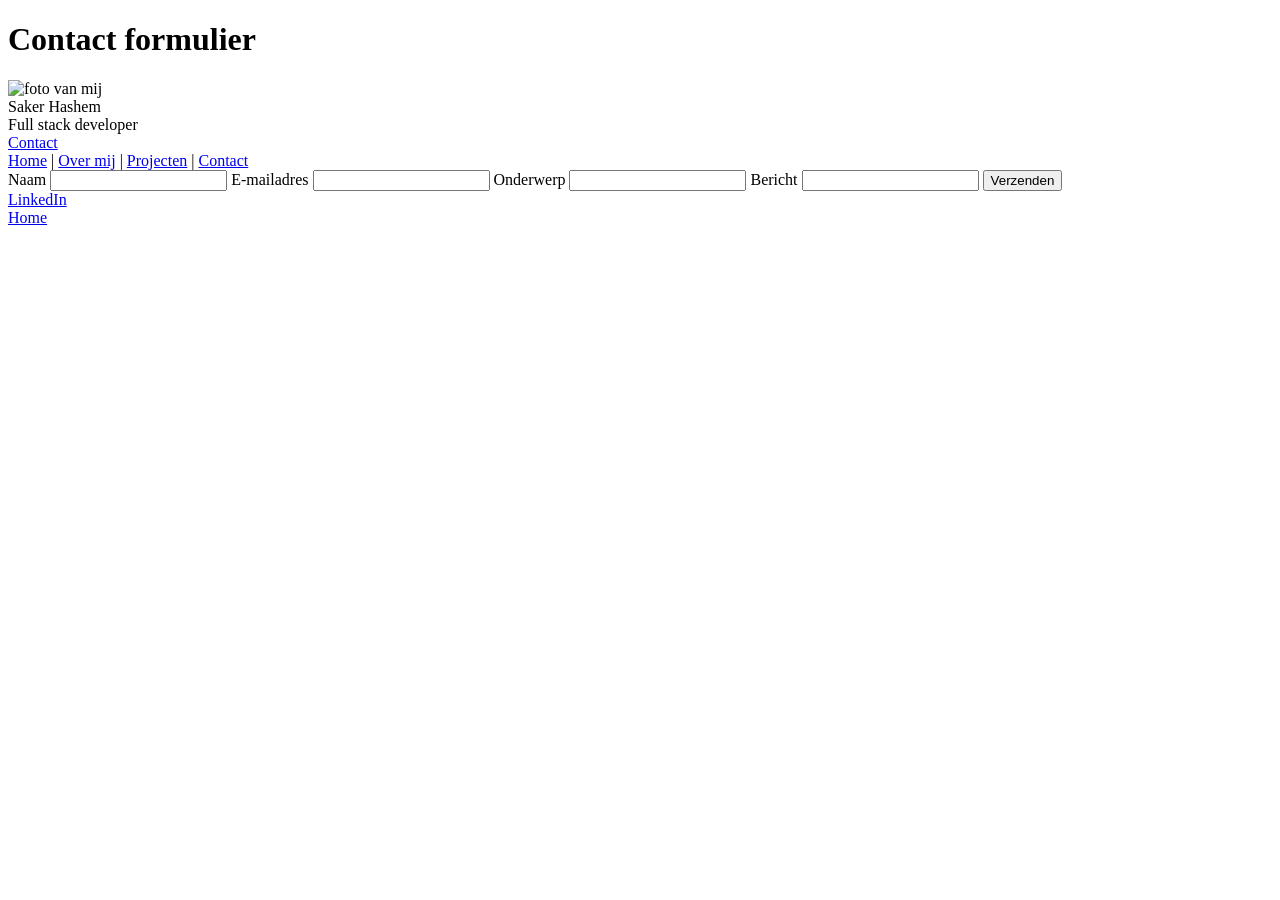
==== contact.html @ dbefd556 "contact form" ====
<!DOCTYPE html>
<html lang="nl">
<head>
    <meta charset="UTF-8">
    <title>Contact mij - Saker Hashem</title>
    <link rel="stylesheet" href="css\style.css">
</head>

<body>

    <h1>Contact formulier</h1>

    <img src="images\test.jpg" alt="foto van mij" width="100" height="100">

    <div class="container">

        <div>Saker Hashem</div>
    
        <div>Full stack developer</div>
    
        <div id="contact"><a href="mailto:saker.hashem@gmail.com">Contact</a></div>
    
    </div>
    

    <nav>
        <a href="index.html">Home</a> | 
        <a href="#">Over mij</a> | 
        <a href="#">Projecten</a> |
        <a href="#">Contact</a>
    </nav>

    <form>
        <label for="name">Naam</label>
        <input type="text" id="name">
        <label for="email">E-mailadres</label>
        <input type="text" id="email">
        <label for="subject">Onderwerp</label>
        <input type="text" id="subject">
        <label for="message">Bericht</label>
        <input type="text" id="message">
        <input type="button" value="Verzenden"> 
    </form>



    <a href="https://www.linkedin.com/feed/" target="_blank">LinkedIn</a>
    <br>
    <a href="index.html">Home</a>

</body>
</html>
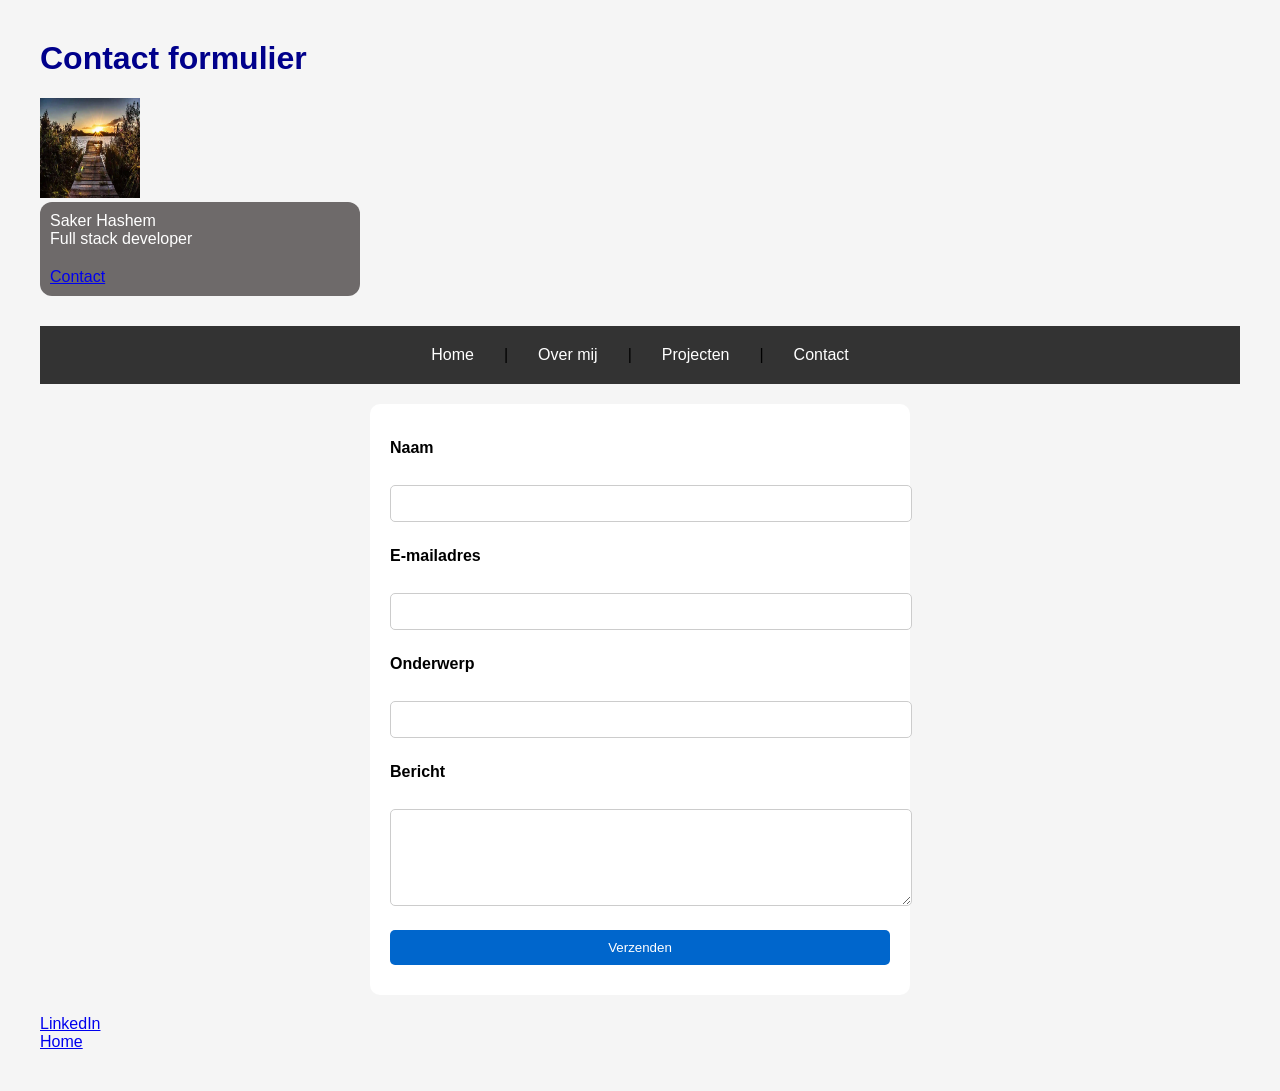
==== commit 80c80b45: "js" ====
--- a/contact.html
+++ b/contact.html
@@ -3,14 +3,14 @@
 <head>
     <meta charset="UTF-8">
     <title>Contact mij - Saker Hashem</title>
-    <link rel="stylesheet" href="css\style.css">
+    <link rel="stylesheet" href="css/style.css">
 </head>
 
 <body>
 
     <h1>Contact formulier</h1>
 
-    <img src="images\test.jpg" alt="foto van mij" width="100" height="100">
+    <img src="images/test.jpg" alt="foto van mij" width="100" height="100">
 
     <div class="container">
 
@@ -31,15 +31,15 @@
     </nav>
 
     <form>
-        <label for="name">Naam</label>
-        <input type="text" id="name">
-        <label for="email">E-mailadres</label>
-        <input type="text" id="email">
-        <label for="subject">Onderwerp</label>
-        <input type="text" id="subject">
-        <label for="message">Bericht</label>
-        <input type="text" id="message">
-        <input type="button" value="Verzenden"> 
+        <label for="name">Naam</label><br>
+        <input type="text" id="name" name="name"><br>
+        <label for="email">E-mailadres</label><br>
+        <input type="email" id="email" name="email"><br>
+        <label for="subject">Onderwerp</label><br>
+        <input type="text" id="subject" name="subject"><br>
+        <label for="message">Bericht</label><br>
+        <textarea id="message" rows="5" cols="40" name="message"></textarea><br>
+        <input type="submit" value="Verzenden" name="submit"> 
     </form>
 
 
--- a/css/style.css
+++ b/css/style.css
@@ -0,0 +1,110 @@
+body {
+    font-family: Arial, sans-serif;
+    background-color: #f5f5f5;
+    margin: 40px;
+}
+
+h1 {
+    color: darkblue;
+}
+
+h2 {
+    color: darkgreen;
+}
+
+.container {
+  display: flex;
+  flex-direction: column;
+  align-items: flex-start;
+  max-width: 300px;
+  padding: 10px;
+  margin-bottom: 30px;
+  border-radius: 12px;
+  background-color:#6e6a6a;
+  color: white;
+}
+
+#contact {
+  padding-top: 20px;
+}
+
+p {
+    font-size: 18px;
+}
+
+table {
+    border-collapse: collapse;
+}
+
+table, th, td {
+    border: 1px solid black;
+    padding: 10px;
+}
+
+button {
+    padding: 10px 20px;
+    background-color: blue;
+    color: white;
+    border: none;
+    border-radius: 8px;
+    cursor: pointer;
+}
+
+  
+  nav {
+    display: flex;
+    gap:30px;
+    justify-content:center;
+    padding:20px;
+    background-color:#333;
+  }
+
+
+  nav a {
+    color:white;
+    text-decoration:none;
+  }
+  
+
+  section {
+    background-color: white;
+    padding: 20px;
+    margin-bottom: 20px;
+}
+
+  section h2 {
+    text-align: center;
+  }
+
+  form {
+    max-width: 500px;
+    margin: 20px auto;
+    background: white;
+    padding: 20px;
+    border-radius: 10px;
+}
+
+label {
+    font-weight: bold;
+    display: block;
+    margin-top: 15px;
+}
+
+input, textarea {
+  width: 100%;
+  padding: 10px;
+  margin: 10px 0 10px;
+  border: 1px solid #ccc;
+  border-radius: 5px;
+}
+
+input[type="submit"] {
+    background-color: #0066cc;
+    color: white;
+    border: none;
+    cursor: pointer;
+}
+
+input[type="submit"]:hover {
+    background-color: #004999;
+}
